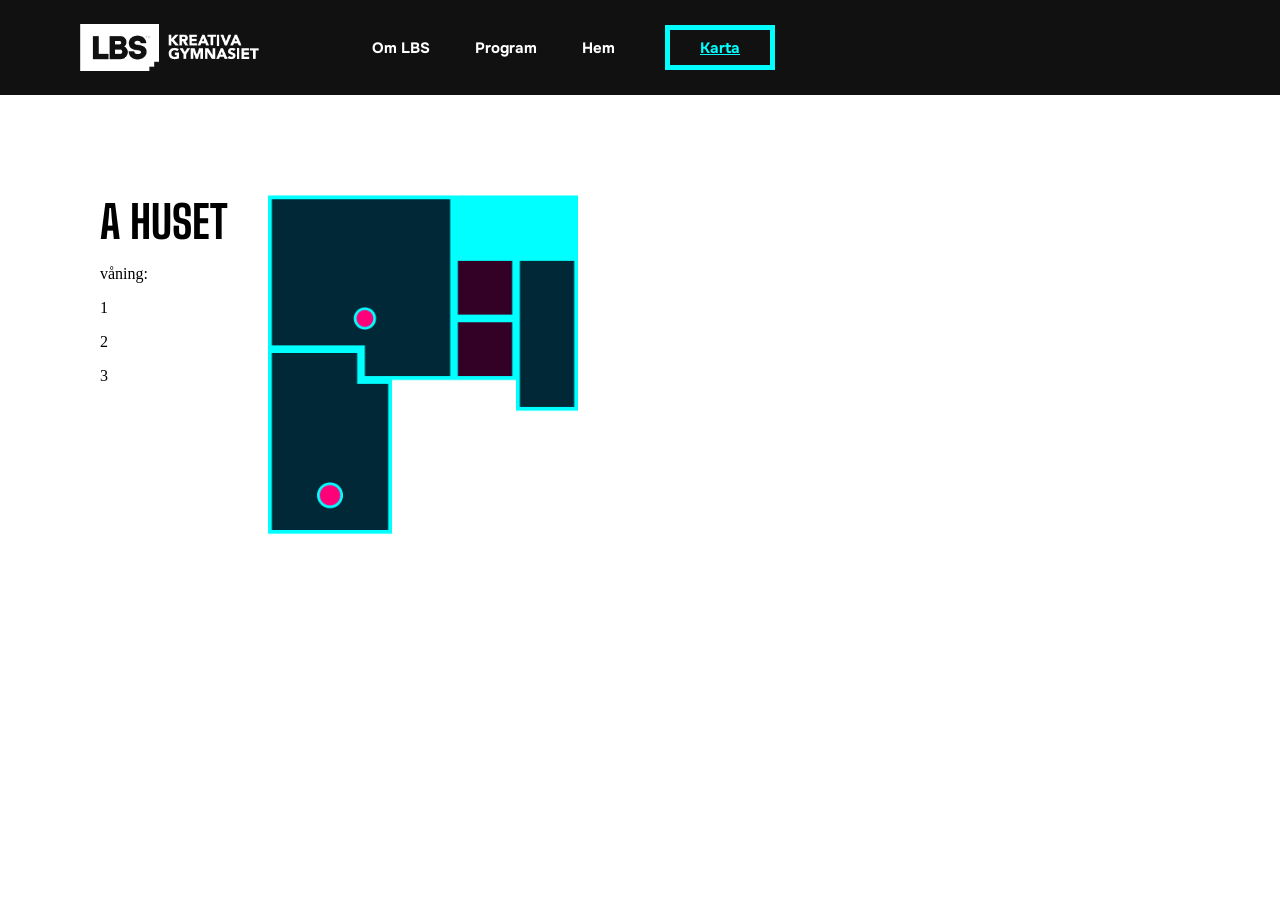
==== karta.html @ 0cd50a5e "karta Start av karta delen av hemsidadn (kludd med area prikarna)" ====
<html lang="en">
<head>
    <meta charset="utf-8">
    <meta name="viewport" content="width=device-width, initial-scale=1.0">
    <title> LBS Öppet Hus </title>
    <link rel="stylesheet" href="Style.css">
    <!--Google fonts-->
    <!--onest font for: ingress, underubrik och brödtext-->
    <!--bigshoulders font for: headlines-->
    <!--IBM Plex Mono medium-->
    <link rel="preconnect" href="https://fonts.googleapis.com">
<link rel="preconnect" href="https://fonts.gstatic.com" crossorigin>
<link href="https://fonts.googleapis.com/css2?family=Big+Shoulders:opsz,wght@10..72,800&family=IBM+Plex+Mono:wght@500&family=Onest:wght@100..900&display=swap" rel="stylesheet">
</head>

<body>
    <header>
        <div class="headContainer">
            <div class="loggo">
                <a href="index.html" class="logo"><img src="lbsLogo.png" alt="lbs logo with text"></a>
            </div>
            <div class="navs">
                <a href="https://lbs.se/lund/"> Om LBS </a>
                <a href="Program.html"> Program</a>
                <a href="index.html">Hem</a>
                <div class="Mapbutton">
                    <a href="karta.html">Karta </a>
                </div>
            </div>
        </div>
    </header>
    <section id="AHouse" >
        <div class="Floors">
            <h5> A HUSET </h5>
            <p> våning:</p>
            <p class="floors"> 1 </p>
            <p class="floors"> 2 </p>
            <p class="floors"> 3 </p>
        </div>
        <div class="mapContainer"> <!--ihopsättning av stack overflow som chatgpt har förklarat och jag sedan skrivit om så det passar min hemsida och karta-->
            <img src="AHouseFloor_1.png"  height="340px" width="310px" usemap="#AHouseFoor_1" class="AHouseFloor_1">
            <map name="AHouseFloor_1" >
            <area shape="circle" coords="100,125,20" alt="Matsalen" id="Matsalen">
            <area shape="circle" coords="63,303,20" alt="Repstudio" id="Repstudio">
            </map>
            <div id="matsalentooltip"> Matsalen, här äter alla ellever en god lunch serverad av Marvin</div>
        </div>

    </section>
    <script src="Script.js"></script>
</body>
---- Style.css ----
.onest {
  font-family: "Onest", Verdana;
  font-optical-sizing: auto;
  font-style: normal;
}


.big-shoulders-huvudrubrik {
  font-family: "Big Shoulders", Impact;
  font-optical-sizing: auto;
  font-weight: 800;
  font-style: bold;
}

.ibm-plex-mono-medium-kompletering {
  font-family: "IBM Plex Mono", 'Courier New';
  font-weight: 500;
  font-style: normal;
}

h1, h2, h3, h4, h5{
    font-family: "Big Shoulders", Impact;
    cursor:default;
}

p{
    cursor: default;
}

body {
    margin: 0;
}

header {    /*typ en kopia av LBS lunds header*/
    position: sticky;
    font-family:"onest",Verdana;
    font-size: 15px;
    font-weight: bold;
    max-height: 97px;
    position: sticky;  
    top: 0;             /*Chatgpt la till för att headern faktiskt skulle fastna*/
    background-color: #111111;
    padding-top: 24px;
    padding-bottom: 24px;
    padding-left: 80px;
    padding-right: 80px;
}

.headContainer {    /*container för att hålla rätt på allt i headern*/
    display: flex;
    align-items: center;
    max-height: 97px;
}

.loggo{ /*LBS loggan */
    max-height: 48px;
}

.logo img {
    width: 180px;
    max-height: 48px;
    margin-right: 67px;
}

.navs {
    display: flex;
    align-items: center;
    justify-content: center;
}

.navs > a {
    display: block;
    margin-left: 45px;
    color: #FFFFFF;
    text-decoration: none;
}

.Mapbutton {        /*knapp som tar än till kartan*/
    display: flex;
    justify-content: center;
    align-items: center;
    font-weight: 500;
    color: #00FFFF;
    height: 35px;
    width: 100px;
    margin-left: 50px;
    border: #00FFFF;
    border-width: 5px;
    border-style: solid;


}

.Mapbutton:hover {
    transform: scale(1.1);
    transition: 0.1s ease-in;
}

.Mapbutton a{ /*text färg*/
    color: #00FFFF;
    text-align: left ;
    font-family:"onest",Verdana;
    font-size: 15px;
    font-weight: bold;
}



#FirstBlock {       /*första av typ 3 eller 4 block*/
    height: 570px;
    background-image:       /*Chat gpt visa att de kunde ligga undervarandra för att inte täcka varandra*/
    linear-gradient(to left, rgba(0, 0, 0, 0), rgb(0, 0, 0)), /*taget från w3schools*/
    linear-gradient(to top, rgb(0, 0, 0), rgba(255, 255, 255, 0)),
    url('LBS.jpg');
    background-repeat: no-repeat;                        
    background-size: /*chat gpt fixade storleken av var och en bakrunds del*/
    cover,
    100% 50px,
    cover;
    background-position: /*chat gpt fixade positonen av var och en bakrunds del*/
    center,
    bottom,
    center;
    font-family: "Big Shoulders", Impact;
    overflow: auto;

}

.open {
    width: 300px;
    height: 125px;
    background-color: #00FFFF;
    margin: 150px 0 0 100px;

    padding-top: 5px;
    letter-spacing: 4px;
    display: flex;
    justify-content: center;
    align-items: center;

}
.open h1{
    margin: 0px;
    font-size:100px;
    color: #002736;
}

.house {
    width: 250px;
    height: 130px;
    background-color: #002736;
    padding-top: 0;
    margin-left: 300px;
    letter-spacing: 4px;
    display: flex;
    justify-content: center;
    align-items: center;

}
.house h1{
    margin: 0;
    font-size:100px;
    color: #00FFFF;
}


#SecondBlock {
    background-color: #330026;
    background-image: linear-gradient(to bottom, #14000f, rgba(0, 0, 0, 0));
    background-size: 100% 50px;
    background-repeat: no-repeat;

    background-position:
        top;
    margin: 0;
    color: #FF0079;
    height: 570px;

}

#SecondBlock h2 {
    font-size: 80px;
    font-family: "Big Shoulders", Impact;
    margin: 0px 0px 0px 70px;
    padding-top: 100px  ;
    padding-bottom: 0px;
    margin-bottom: 0px;
}


p.underrubrik {
    font-family:"onest",Verdana;
    font-weight: normal;
    font-size: 20px;
    margin: 30px 0 30px 70px;
}

.buttoncontainer {
    display: flex;

    font-family:"onest",Verdana;
    font-weight: bold;
    font-size: 15px;

}


.Programbtn{
    width: fit-content;
    background-color: #FF0079;
    color: #330026;
    font-family:"onest",Verdana;
    font-weight: bold;
    font-size: 15px;
    margin: 0 20px 0 70px;
    padding: 20px 15px;
    border: none;
    cursor: pointer;
    transition: 0.1s ease-in;
}


.Programbtn:Hover {
    transform: scale(1.1);
}

.mappointer {
    padding: 0px 15px;
    display: flex;
    align-items: center;
}

.mappointer p {
    color:#FF0079;
    font-size: 20px;
    text-align: left;
}

#ThirdBlock{
    display: flex;
    justify-content: left;

    background-color: #111111;
}

#ThirdBlock h4{
    font-size: 50px;
    margin: 100px 20px 10px 70px;
    color: #FFFFFF;
}


.img_map{
    margin: 100px 10px; 
}
.ImgPil {
    margin: 0;
}

.findPrograms{
    color:#FFFFFF;
    font-family:"onest",Verdana;
    font-weight: bold;
    font-size: 40px;
    margin: 50px 0px 10px 0px;
}

#ThirdBlock .Mapbutton{
    margin-left: 22vw;
}


/*KARTA.HTML sidans css*/


#AHouse{
    margin: 100px 0 0 100px;
    display: flex;
}

.Floors{
    display:block;
    margin-right: 40px;
}

.Floors h5{
    font-size: 45px;
    margin: 0;
}

#matsalentooltip {
    display: none;
    position: absolute;

    background-color: #330026;
    color: #00FFFF;

    padding: 10px;
    border: 2px solid #00FFFF;

    font-family: "Onest", Verdana;
}

























/* =========================            Hadde ont om tid/ orkade inte ändra storkelen för hand så chatgpt har gjort så att det ser bra ut på telefon
   PHONE RESPONSIVENESS
   ========================= */

@media screen and (max-width: 600px) {

    /* HEADER */
    header {
        padding: 12px 15px;
        max-height: none;
    }

    .headContainer {
        flex-direction: column;
        align-items: center;
        gap: 12px;
        max-height: none;
    }

    .logo img {
        width: 120px;
        max-height: 40px;
        margin-right: 0;
    }

    .navs {
        display: flex;
        flex-wrap: wrap;
        justify-content: center;
        gap: 12px;
    }

    .navs > a {
        margin-left: 0;
        font-size: 12px;
    }

    .Mapbutton {
        width: 75px;
        height: 32px;
        margin-left: 0;
        border-width: 2px;
        box-sizing: border-box;
    }

    .Mapbutton a {
        font-size: 12px;
        margin: 0;
    }


    /* FIRST BLOCK: ÖPPET HUS */
    #FirstBlock {
        min-height: 450px;
        height: auto;
        padding: 60px 15px;
        box-sizing: border-box;
        background-position: center, bottom, center;
    }

    .open {
        width: min(260px, 85%);
        height: 100px;
        margin: 30px 0 0 0;
        padding: 0;
        letter-spacing: 2px;
        box-sizing: border-box;
    }

    .open h1 {
        font-size: clamp(55px, 15vw, 75px);
    }

    .house {
        width: min(220px, 75%);
        height: 100px;
        margin: 0 0 0 auto;
        padding: 0;
        letter-spacing: 2px;
        box-sizing: border-box;
    }

    .house h1 {
        font-size: clamp(55px, 15vw, 75px);
    }


    /* SECOND BLOCK: WELCOME */
    #SecondBlock {
        height: auto;
        min-height: 500px;
        padding: 0 20px 40px;
        box-sizing: border-box;
    }

    #SecondBlock h2 {
        font-size: clamp(36px, 9vw, 52px);
        margin: 0;
        padding-top: 55px;
        padding-bottom: 0;
        overflow-wrap: break-word;
    }

    p.underrubrik {
        font-size: 16px;
        line-height: 1.6;
        margin: 20px 0 25px;
    }

    .buttoncontainer {
        display: flex;
        flex-wrap: wrap;
        align-items: center;
        gap: 15px;
    }

    .Programbtn {
        margin: 0;
        padding: 15px;
        font-size: 14px;
    }

    .mappointer {
        padding: 10px 15px;
        box-sizing: border-box;
    }


    /* THIRD BLOCK: MAP */
    #ThirdBlock {
        display: flex;
        flex-direction: column;
        align-items: flex-start;
        padding: 20px;
        box-sizing: border-box;
    }

    #ThirdBlock h4 {
        font-size: clamp(30px, 8vw, 42px);
        margin: 30px 0 15px;
    }

    .img_map {
        margin: 15px 0;
        max-width: 100%;
    }

    .img_map img {
        display: block;
        width: 100%;
        max-width: 100%;
        height: auto;
    }

    .ImgPil {
        max-width: 100%;
        height: auto;
    }

    .findPrograms {
        font-size: clamp(25px, 7vw, 34px);
        margin: 30px 0 10px;
    }

    #ThirdBlock .Mapbutton {
        margin-left: 52vw;
    }

}
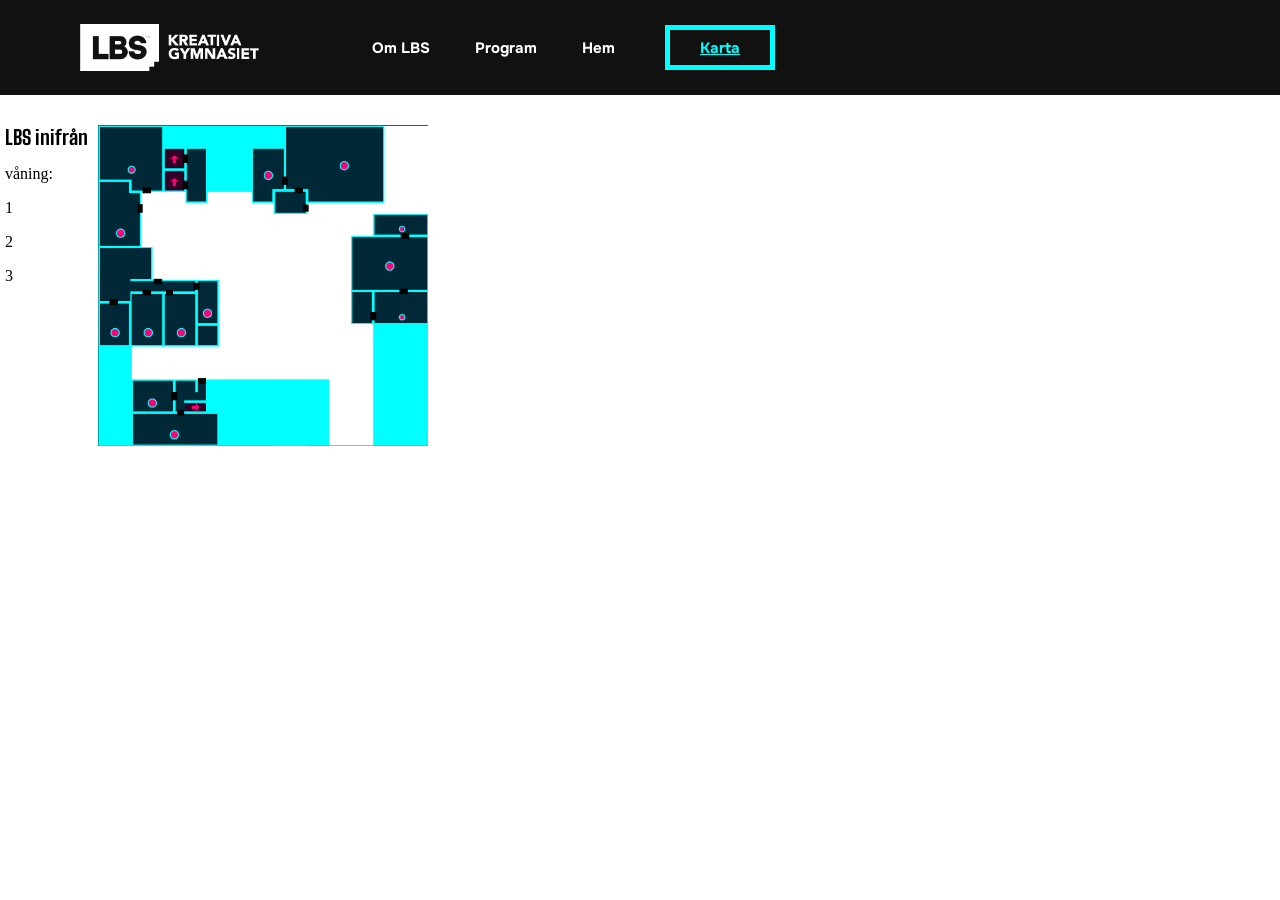
==== commit d08b2b6c: "Programs added and more program things are added, ish final map is added. pohne flexebility fixed" ====
--- a/karta.html
+++ b/karta.html
@@ -29,22 +29,26 @@
             </div>
         </div>
     </header>
-    <section id="AHouse" >
+    <section id="House" >
         <div class="Floors">
-            <h5> A HUSET </h5>
+            <h5> LBS inifrån </h5>
             <p> våning:</p>
             <p class="floors"> 1 </p>
             <p class="floors"> 2 </p>
             <p class="floors"> 3 </p>
         </div>
         <div class="mapContainer"> <!--ihopsättning av stack overflow som chatgpt har förklarat och jag sedan skrivit om så det passar min hemsida och karta-->
-            <img src="AHouseFloor_1.png"  height="340px" width="310px" usemap="#AHouseFoor_1" class="AHouseFloor_1">
+            <img src="FirstFloorMap.png"   width="330px" usemap="#AHouseFloor_1" class="AHouseFloor_1">
             <map name="AHouseFloor_1" >
             <area shape="circle" coords="100,125,20" alt="Matsalen" id="Matsalen">
             <area shape="circle" coords="63,303,20" alt="Repstudio" id="Repstudio">
             </map>
-            <div id="matsalentooltip"> Matsalen, här äter alla ellever en god lunch serverad av Marvin</div>
-        </div>
+            <div id="matsalentooltip"> 
+                <p> MATSALEN: här äter alla elever en god lunch serverad av Marvin</p>
+            </div>
+            <div id="Repstudiotooltip">
+                <p> REPSTUDION: här övar musikarna </p>
+            </div>
 
     </section>
     <script src="Script.js"></script>
--- a/Style.css
+++ b/Style.css
@@ -31,6 +31,7 @@
 
 body {
     margin: 0;
+    padding: 0;
 }
 
 header {    /*typ en kopia av LBS lunds header*/
@@ -46,6 +47,7 @@
     padding-bottom: 24px;
     padding-left: 80px;
     padding-right: 80px;
+    z-index: 2;
 }
 
 .headContainer {    /*container för att hålla rätt på allt i headern*/
@@ -113,7 +115,7 @@
     background-image:       /*Chat gpt visa att de kunde ligga undervarandra för att inte täcka varandra*/
     linear-gradient(to left, rgba(0, 0, 0, 0), rgb(0, 0, 0)), /*taget från w3schools*/
     linear-gradient(to top, rgb(0, 0, 0), rgba(255, 255, 255, 0)),
-    url('LBS.jpg');
+    url('LBS_bakgrund.png');
     background-repeat: no-repeat;                        
     background-size: /*chat gpt fixade storleken av var och en bakrunds del*/
     cover,
@@ -211,6 +213,7 @@
     width: fit-content;
     background-color: #FF0079;
     color: #330026;
+    text-decoration: none;
     font-family:"onest",Verdana;
     font-weight: bold;
     font-size: 15px;
@@ -224,6 +227,8 @@
 
 .Programbtn:Hover {
     transform: scale(1.1);
+
+
 }
 
 .mappointer {
@@ -241,7 +246,6 @@
 #ThirdBlock{
     display: flex;
     justify-content: left;
-
     background-color: #111111;
 }
 
@@ -255,11 +259,12 @@
 .img_map{
     margin: 100px 10px; 
 }
-.ImgPil {
-    margin: 0;
-}
+
 
 .findPrograms{
+    display: block;
+    text-align: center;
+    align-items: center;
     color:#FFFFFF;
     font-family:"onest",Verdana;
     font-weight: bold;
@@ -268,41 +273,130 @@
 }
 
 #ThirdBlock .Mapbutton{
-    margin-left: 22vw;
-}
-
-
-/*KARTA.HTML sidans css*/
-
-
-#AHouse{
-    margin: 100px 0 0 100px;
-    display: flex;
+    margin-left: 39%;
+}
+
+#FourthBlock{
+    display:block;
+    align-items: center;
+    text-align: center;
+}
+
+#FourthBlock h3{
+    font-size: 50px;
+}
+
+.program_bilder{
+    margin: 20px 0 20px 0;
+}
+
+
+
+
+
+footer {
+    background-color: #111111;
+    height:auto;
+    padding: 0;
+    margin: 0;
+    display: block;
+    text-align: center;
+}
+
+footer img{
+    margin: 100px 0 20px 0;
+}
+
+.footer_contact {
+    color:#FFFFFF;
+    padding-bottom: 50px;
+}
+
+.footer_contact h5 {
+    font-size: 30px;
+    padding: 0;
+    margin: 0;
+}
+
+.footer_contact p{
+font-family: "IBM Plex Mono", 'Courier New';
+}
+
+
+
+
+
+
+
+/* =========================    
+   karta.html styling 
+   ========================= */
+
+
+#House{
+    margin: 30px 0 0 5px;
+    display: flex;
+
 }
 
 .Floors{
     display:block;
-    margin-right: 40px;
+    margin-right: 10px;
 }
 
 .Floors h5{
-    font-size: 45px;
+    font-size: 20px;
     margin: 0;
 }
 
-#matsalentooltip {
+.mapContainer {
+    position: relative;
+    display: inline-block;
+}
+
+.mapContainer img{
+    z-index: 0;
+}
+
+#matsalentooltip, 
+#Repstudiotooltip
+{
     display: none;
     position: absolute;
-
-    background-color: #330026;
+    transform: translate(-50%, -100%);
+    background-color: #002736;
     color: #00FFFF;
-
     padding: 10px;
     border: 2px solid #00FFFF;
-
     font-family: "Onest", Verdana;
-}
-
+    width: max-content;
+    max-width: 200px;
+    z-index: 10;
+}
+
+
+#matsalentooltip{
+    left: 100px;
+    top: 125px;
+}
+#Repstudiotooltip{
+    left: 63px;
+    top: 303px;
+
+}
+
+#matsalentooltip::after,
+#Repstudiotooltip::after
+{        /*tagit från w3shools*/
+    content: "";
+    position: absolute;
+    top: 100%;
+    left: 50%;
+    margin-left: -5px;
+    border-width: 5px;
+    border-style: solid;
+    border-color: black transparent transparent transparent;
+}
 
 
 
@@ -417,7 +511,7 @@
     /* SECOND BLOCK: WELCOME */
     #SecondBlock {
         height: auto;
-        min-height: 500px;
+  
         padding: 0 20px 40px;
         box-sizing: border-box;
     }
@@ -457,15 +551,15 @@
 
     /* THIRD BLOCK: MAP */
     #ThirdBlock {
-        display: flex;
-        flex-direction: column;
-        align-items: flex-start;
+        display: block;
+        text-align: center;
+
         padding: 20px;
         box-sizing: border-box;
     }
 
     #ThirdBlock h4 {
-        font-size: clamp(30px, 8vw, 42px);
+        font-size: clamp(40px, 8vw, 42px);
         margin: 30px 0 15px;
     }
 
@@ -482,8 +576,7 @@
     }
 
     .ImgPil {
-        max-width: 100%;
-        height: auto;
+        text-align: center;
     }
 
     .findPrograms {
@@ -491,10 +584,8 @@
         margin: 30px 0 10px;
     }
 
-    #ThirdBlock .Mapbutton {
-        margin-left: 52vw;
-    }
-
-}
-
-
+
+
+}
+
+
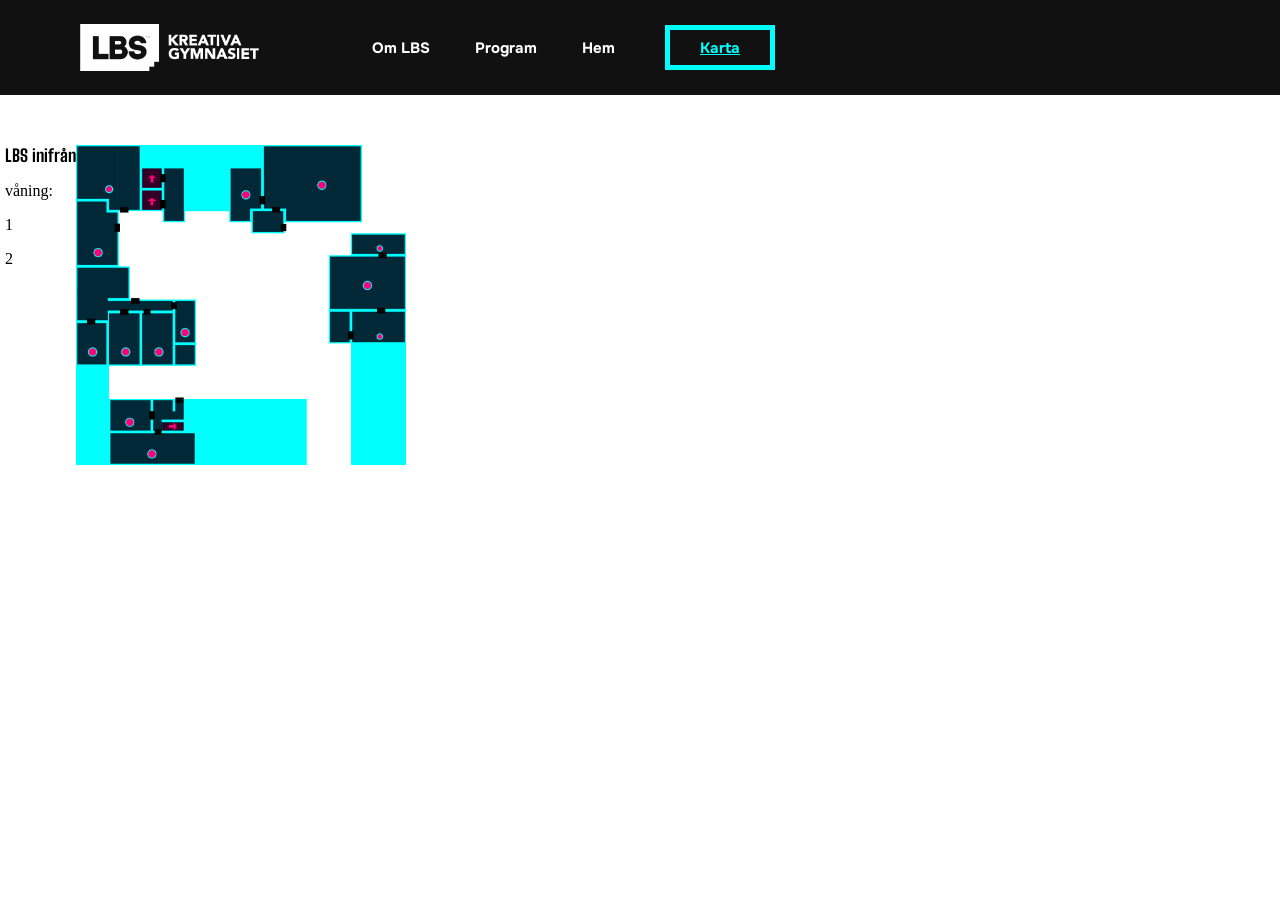
==== commit d36d1d36: "try with tool tip" ====
--- a/karta.html
+++ b/karta.html
@@ -35,21 +35,20 @@
             <p> våning:</p>
             <p class="floors"> 1 </p>
             <p class="floors"> 2 </p>
-            <p class="floors"> 3 </p>
         </div>
         <div class="mapContainer"> <!--ihopsättning av stack overflow som chatgpt har förklarat och jag sedan skrivit om så det passar min hemsida och karta-->
-            <img src="FirstFloorMap.png"   width="330px" usemap="#AHouseFloor_1" class="AHouseFloor_1">
-            <map name="AHouseFloor_1" >
-            <area shape="circle" coords="100,125,20" alt="Matsalen" id="Matsalen">
-            <area shape="circle" coords="63,303,20" alt="Repstudio" id="Repstudio">
+            <img src="FirstFloorMap.png"  height="320" width="330px" usemap="#FirstFloorMap" class="FirstFloorMap">
+            <map name="FirstFloorMap" >
+            <area shape="circle" coords="32,43,30" alt="Matsalen" id="Matsalen">
+            <area shape="circle" coords="23,108,20" alt="Repstudio" id="Repstudio">
             </map>
-            <div id="matsalentooltip"> 
+            <div id="Matsalentooltip"> 
                 <p> MATSALEN: här äter alla elever en god lunch serverad av Marvin</p>
             </div>
             <div id="Repstudiotooltip">
                 <p> REPSTUDION: här övar musikarna </p>
             </div>
-
+        </div>
     </section>
     <script src="Script.js"></script>
 </body>
--- a/Style.css
+++ b/Style.css
@@ -334,18 +334,18 @@
 
 
 #House{
-    margin: 30px 0 0 5px;
+    margin: 50px 0 0 5px;
     display: flex;
 
 }
 
 .Floors{
     display:block;
-    margin-right: 10px;
+    margin-right: 0px;
 }
 
 .Floors h5{
-    font-size: 20px;
+    font-size: 17px;
     margin: 0;
 }
 
@@ -376,12 +376,12 @@
 
 
 #matsalentooltip{
-    left: 100px;
-    top: 125px;
+    left: 34px;
+    top: 45px;
 }
 #Repstudiotooltip{
-    left: 63px;
-    top: 303px;
+    left: 23px;
+    top: 108px;
 
 }
 
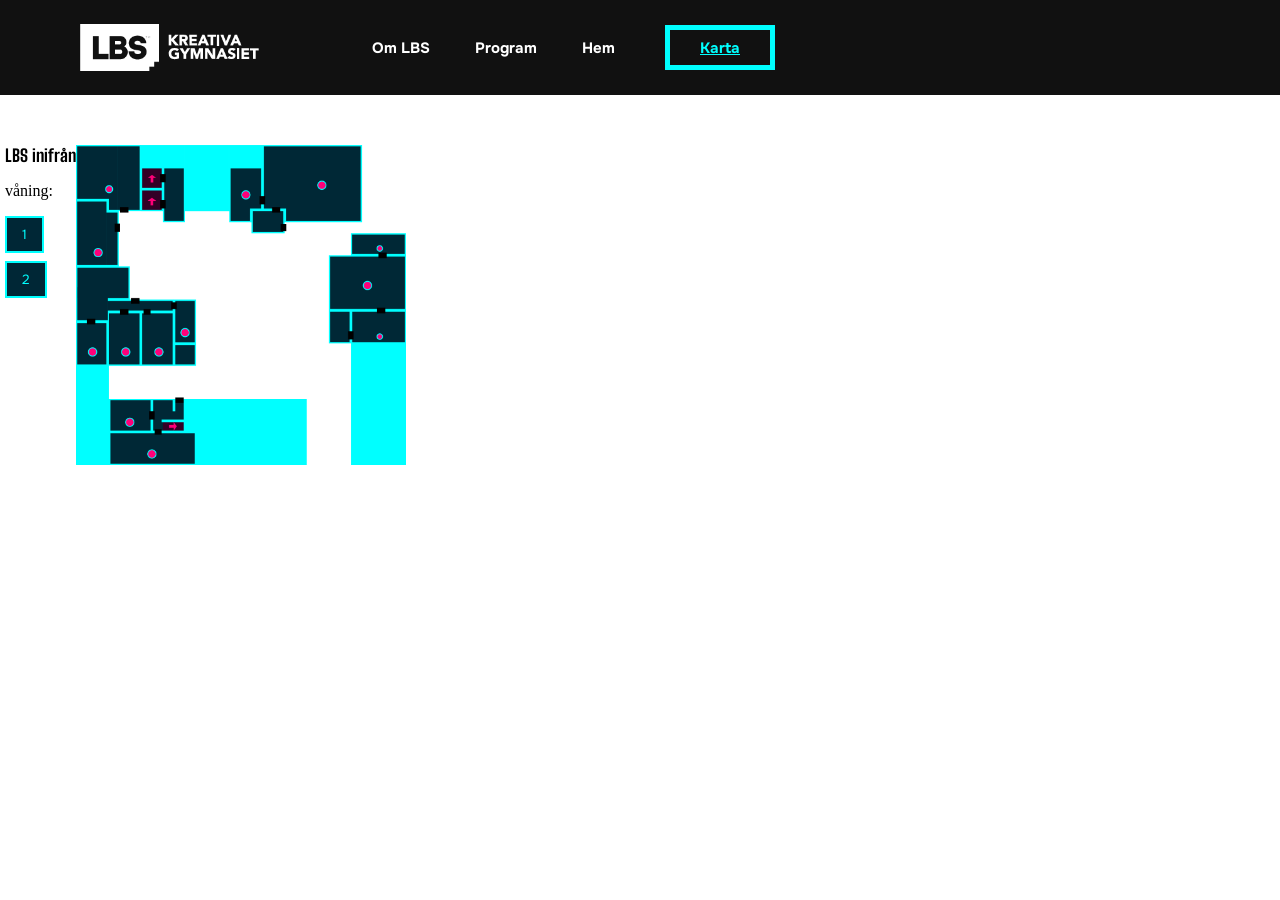
==== commit 264979ce: "båda våningar båda våningarna till kartan är klara med fungerande js" ====
--- a/karta.html
+++ b/karta.html
@@ -33,22 +33,28 @@
         <div class="Floors">
             <h5> LBS inifrån </h5>
             <p> våning:</p>
-            <p class="floors"> 1 </p>
-            <p class="floors"> 2 </p>
-        </div>
-        <div class="mapContainer"> <!--ihopsättning av stack overflow som chatgpt har förklarat och jag sedan skrivit om så det passar min hemsida och karta-->
-            <img src="FirstFloorMap.png"  height="320" width="330px" usemap="#FirstFloorMap" class="FirstFloorMap">
+            <button class="floors" data-floor="1"> 1 </button>  <!--Data-floor chat gpt made to be abel to show two diffrent floors -->
+            <button class="floors" data-floor="2"> 2 </button>
+        </div>                     <!--chat gpt added id floor1 to match the data-floor-->
+        <div class="mapContainer" id="floor1"> <!--ihopsättning av stack overflow som chatgpt har förklarat och jag sedan skrivit om så det passar min hemsida och karta-->
+            <img src="FirstFloorMap.png"  height="320" width="330px" usemap="#FirstFloorMap" class="FirstFloorMap" alt="karta över våning 1">
             <map name="FirstFloorMap" >
             <area shape="circle" coords="32,43,30" alt="Matsalen" id="Matsalen">
             <area shape="circle" coords="23,108,20" alt="Repstudio" id="Repstudio">
             </map>
             <div id="Matsalentooltip"> 
-                <p> MATSALEN: här äter alla elever en god lunch serverad av Marvin</p>
+                <p> MATSALEN: här äter alla elever en jättegod lunch serverad av vår hjälte Marvin</p>
             </div>
             <div id="Repstudiotooltip">
                 <p> REPSTUDION: här övar musikarna </p>
             </div>
         </div>
+        <div class="mapContainer" id="floor2" hidden> <!--chat gpt added hidden to hide this floor wile floor one is up-->  
+            <img src="SecondFloorMap.png" width="330" height="320" usemap="#SecondFloorMap" class="SecondFloorMap" alt="Karta över våning 2">
+            <map name="SecondFloorMap">
+
+            </map>
+        </div>
     </section>
     <script src="Script.js"></script>
 </body>
--- a/Style.css
+++ b/Style.css
@@ -32,6 +32,7 @@
 body {
     margin: 0;
     padding: 0;
+
 }
 
 header {    /*typ en kopia av LBS lunds header*/
@@ -339,9 +340,24 @@
 
 }
 
-.Floors{
-    display:block;
-    margin-right: 0px;
+.Floors .floors {
+    display: block;
+    margin: 8px 0;
+    padding: 8px 15px;
+    cursor: pointer;
+    background-color: #002736;
+    color: #00FFFF;
+    border: 2px solid #00FFFF;
+    font-family: "Onest", Verdana;
+}
+
+.Floors .floors.active {
+    background-color: #00FFFF;
+    color: #002736;
+}
+
+.mapContainer[hidden] {
+    display: none;
 }
 
 .Floors h5{
@@ -374,6 +390,19 @@
     z-index: 10;
 }
 
+.tooltip {
+    display: none;
+    position: absolute;
+    transform: translate(-50%, -100%);
+    background-color: #002736;
+    color: #00FFFF;
+    padding: 10px;
+    border: 2px solid #00FFFF;
+    font-family: "Onest", Verdana;
+    width: max-content;
+    max-width: 200px;
+    z-index: 10;
+}
 
 #matsalentooltip{
     left: 34px;
@@ -418,9 +447,6 @@
 
 
 
-
-
-
 /* =========================            Hadde ont om tid/ orkade inte ändra storkelen för hand så chatgpt har gjort så att det ser bra ut på telefon
    PHONE RESPONSIVENESS
    ========================= */
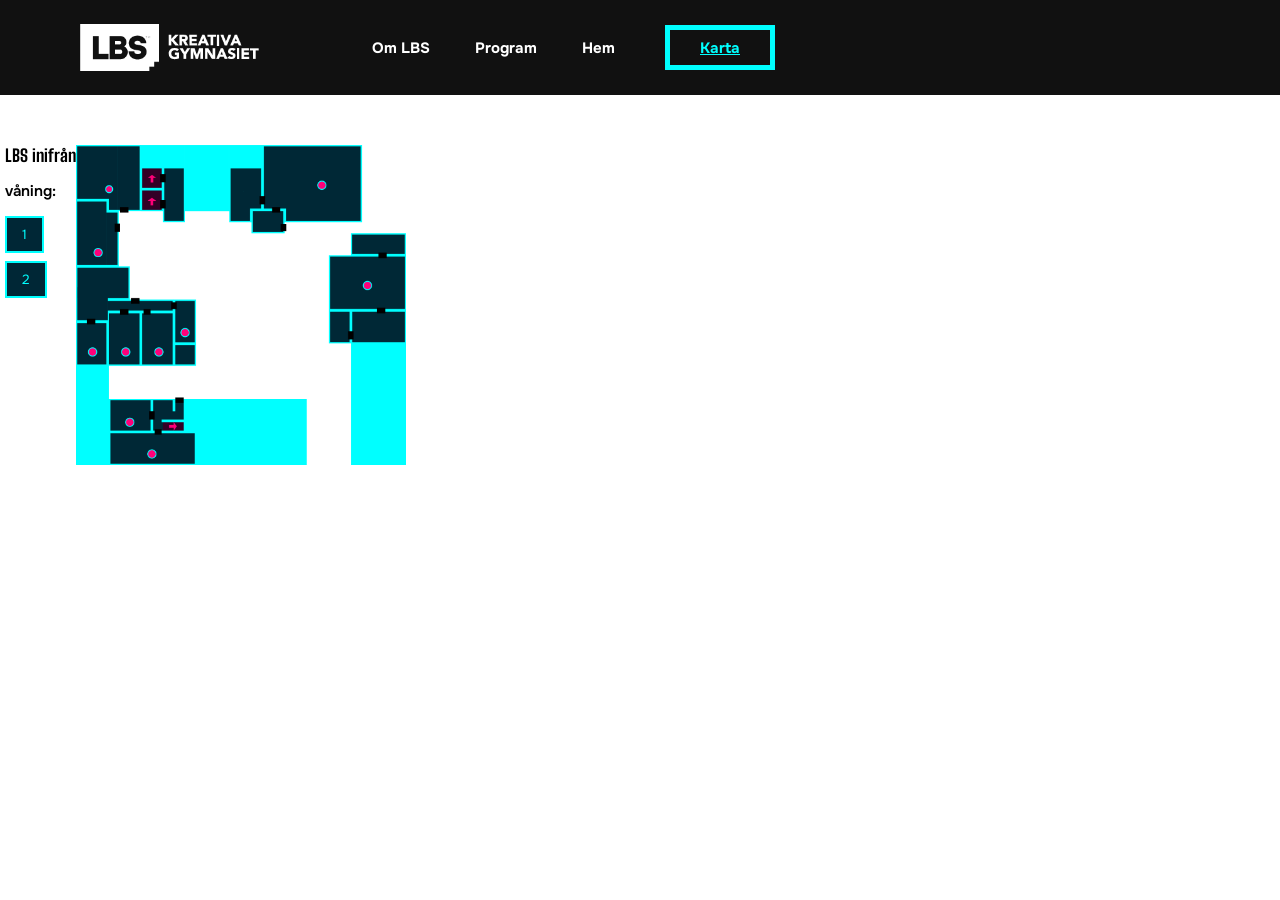
==== commit 6df59731: "Första kartan klar Alla tool tips och area cirkels är klara på våning ett tog även bort onödinga ext" ====
--- a/karta.html
+++ b/karta.html
@@ -15,13 +15,13 @@
 
 <body>
     <header>
-        <div class="headContainer">
+        <div class="headContainer"> <!--huvud container -->
             <div class="loggo">
                 <a href="index.html" class="logo"><img src="lbsLogo.png" alt="lbs logo with text"></a>
             </div>
             <div class="navs">
                 <a href="https://lbs.se/lund/"> Om LBS </a>
-                <a href="Program.html"> Program</a>
+                <a href="index.html#FourthBlock"> Program</a>
                 <a href="index.html">Hem</a>
                 <div class="Mapbutton">
                     <a href="karta.html">Karta </a>
@@ -33,14 +33,59 @@
         <div class="Floors">
             <h5> LBS inifrån </h5>
             <p> våning:</p>
-            <button class="floors" data-floor="1"> 1 </button>  <!--Data-floor chat gpt made to be abel to show two diffrent floors -->
+            <button class="floors" data-floor="1"> 1 </button>  <!--Data-floor chat gpt lade till så att man kan byta mellan våningarna -->
             <button class="floors" data-floor="2"> 2 </button>
-        </div>                     <!--chat gpt added id floor1 to match the data-floor-->
+        </div>                     <!--chat gpt la till id floor1 för att defigera vilken våning man är på-->
         <div class="mapContainer" id="floor1"> <!--ihopsättning av stack overflow som chatgpt har förklarat och jag sedan skrivit om så det passar min hemsida och karta-->
-            <img src="FirstFloorMap.png"  height="320" width="330px" usemap="#FirstFloorMap" class="FirstFloorMap" alt="karta över våning 1">
-            <map name="FirstFloorMap" >
-            <area shape="circle" coords="32,43,30" alt="Matsalen" id="Matsalen">
-            <area shape="circle" coords="23,108,20" alt="Repstudio" id="Repstudio">
+            <img src="FirstFloorMap.png"  height="320px" width="330px" usemap="#FirstFloorMap" class="FirstFloorMap" alt="karta över våning 1">
+            <map name="FirstFloorMap" > <!--våning ett karta med olkia area cirklar på kartan och medföljand tool tips som förklarar varje rum på skolan-->
+            <area shape="circle" coords="32,43,40" alt="Matsalen" id="Matsalen">
+            <area shape="circle" coords="23,108,40" alt="Repstudio" id="Repstudio">
+            <area shape="circle" coords="246,40,40" alt="B-salen"  id="B-Salen">
+            <area shape="circle" coords="292,140,40" alt="Musikstudion"  id="Musikstudion">
+            <area shape="circle" coords="18,206,20" alt="Filmstudio"  id="Filmstudio">
+            <area shape="circle" coords="51,206,20" alt="Fotostudio"  id="Fotostudio">
+            <area shape="circle" coords="84,206,20" alt="FotoFilm"  id="FotoFilm">
+            <area shape="circle" coords="110,188,20" alt="PoddRum"  id="PoddRum">
+            <area shape="circle" coords="55,277,30" alt="AWAI"  id="AWAI">
+            <area shape="circle" coords="77,310,30" alt="Spelgrafik"  id="Spelgrafik">
+            </map>
+            <div id="Matsalentooltip"> 
+                <p> MATSALEN: här äter alla elever lunch serverad av Marvin</p>
+            </div>
+            <div id="Repstudiotooltip">
+                <p> REPSTUDION: här övar musikarna </p>
+            </div>
+            <div id="B-salentooltip">
+                <p> NO-salen: här har vi roliga laborationer i fysik, kemi och biologi</p>
+            </div>
+                 <div id="Musikstudiontooltip">
+                <p> Musikstudion: Här är musik lektioner</p>
+            </div>
+            <div id="Filmstudiotooltip"> 
+                <p>Filmstudion: här filmas en massa roliga saker </p>
+            </div>
+            <div id="Fotostudiotooltip"> 
+                <p>Fotostudion: här fottas de finnaste bilderna </p>
+            </div>
+            <div id="FotoFilmtooltip"> 
+                <p> Foto-Film: i detta klasrumet lär man sig allt om fotgraftering och filmning</p>
+            </div>
+            <div id="PoddRumtooltip"> 
+                <p> Poddrummet: här spellas skolans egna podd in</p>
+            </div>
+            <div id="AWAItooltip"> 
+                <p> AI - webbutvekling: i detta klassrum Lär man sig programera hemsidor och bemästra AI </p>
+            </div>
+            <div id="Spelgrafiktooltip"> 
+                <p> Spelgrafik: här sitter spelgrafikerna och desingnar snygga och intresanta spel </p>
+
+        </div>
+        <div class="mapContainer" id="floor2" hidden> <!--chat gpt added hidden to hide this floor wile floor one is up-->  
+            <img src="SecondFloorMap.png" width="330" height="320" usemap="#SecondFloorMap" class="SecondFloorMap" alt="Karta över våning 2">
+            <map name="SecondFloorMap"> <!--karta över andra våninga a huste och d huset med are cirklar för alla klassrum med medföljande tooltips-->
+                <area shape="circle" coords="32,43,30" alt="Matsalen" id="Matsalen">
+                <area shape="circle" coords="23,108,20" alt="Repstudio" id="Repstudio">
             </map>
             <div id="Matsalentooltip"> 
                 <p> MATSALEN: här äter alla elever en jättegod lunch serverad av vår hjälte Marvin</p>
@@ -49,12 +94,6 @@
                 <p> REPSTUDION: här övar musikarna </p>
             </div>
         </div>
-        <div class="mapContainer" id="floor2" hidden> <!--chat gpt added hidden to hide this floor wile floor one is up-->  
-            <img src="SecondFloorMap.png" width="330" height="320" usemap="#SecondFloorMap" class="SecondFloorMap" alt="Karta över våning 2">
-            <map name="SecondFloorMap">
-
-            </map>
-        </div>
     </section>
     <script src="Script.js"></script>
 </body>
--- a/Style.css
+++ b/Style.css
@@ -339,6 +339,11 @@
     display: flex;
 
 }
+.Floors p{
+    font-family: "Onest", Verdana;
+    font-weight: 600;
+    font-size: 15px;
+}
 
 .Floors .floors {
     display: block;
@@ -372,10 +377,23 @@
 
 .mapContainer img{
     z-index: 0;
-}
+    display: block;
+    width: 330px;
+    height: 320px;
+    min-width: 330;
+}
+
 
 #matsalentooltip, 
-#Repstudiotooltip
+#Repstudiotooltip,
+#B-salentooltip,
+#Musikstudiontooltip,
+#Filmstudiotooltip,
+#Fotostudiotooltip,
+#FotoFilmtooltip,
+#PoddRumtooltip,
+#AWAItooltip,
+#Spelgrafiktooltip
 {
     display: none;
     position: absolute;
@@ -390,32 +408,67 @@
     z-index: 10;
 }
 
-.tooltip {
-    display: none;
-    position: absolute;
-    transform: translate(-50%, -100%);
-    background-color: #002736;
-    color: #00FFFF;
-    padding: 10px;
-    border: 2px solid #00FFFF;
-    font-family: "Onest", Verdana;
-    width: max-content;
-    max-width: 200px;
-    z-index: 10;
-}
-
 #matsalentooltip{
     left: 34px;
     top: 45px;
 }
 #Repstudiotooltip{
-    left: 23px;
+    left: 38px;
     top: 108px;
 
 }
 
+#B-salentooltip{
+    left: 230px;
+    top: 40px;
+    
+}
+
+#Musikstudiontooltip{
+    left: 292px;
+    top: 140px;
+}
+
+#Filmstudiotooltip{
+    left: 38px ;
+    top: 206px;
+}
+
+#Fotostudiotooltip{
+    left: 51px;
+    top: 206px;
+}
+
+#FotoFilmtooltip{
+    left: 84px;
+    top: 206px;
+}
+
+#PoddRumtooltip{
+    left: 110px;
+    top: 188px;
+}
+
+#AWAItooltip{
+    left: 55px;
+    top: 277px;
+}
+
+#Spelgrafiktooltip{
+    left: 77px;
+    top: 310px;
+}
+
 #matsalentooltip::after,
-#Repstudiotooltip::after
+#Repstudiotooltip::after,
+#B-salentooltip::after,
+#Musikstudiontooltip::after,
+#Filmstudiotooltip::after,
+#Fotostudiotooltip::after,
+#FotoFilmtooltip::after,
+#PoddRumtooltip::after,
+#AWAItooltip::after,
+#Spelgrafiktooltip::after
 {        /*tagit från w3shools*/
     content: "";
     position: absolute;
@@ -442,11 +495,6 @@
 
 
 
-
-
-
-
-
 /* =========================            Hadde ont om tid/ orkade inte ändra storkelen för hand så chatgpt har gjort så att det ser bra ut på telefon
    PHONE RESPONSIVENESS
    ========================= */
